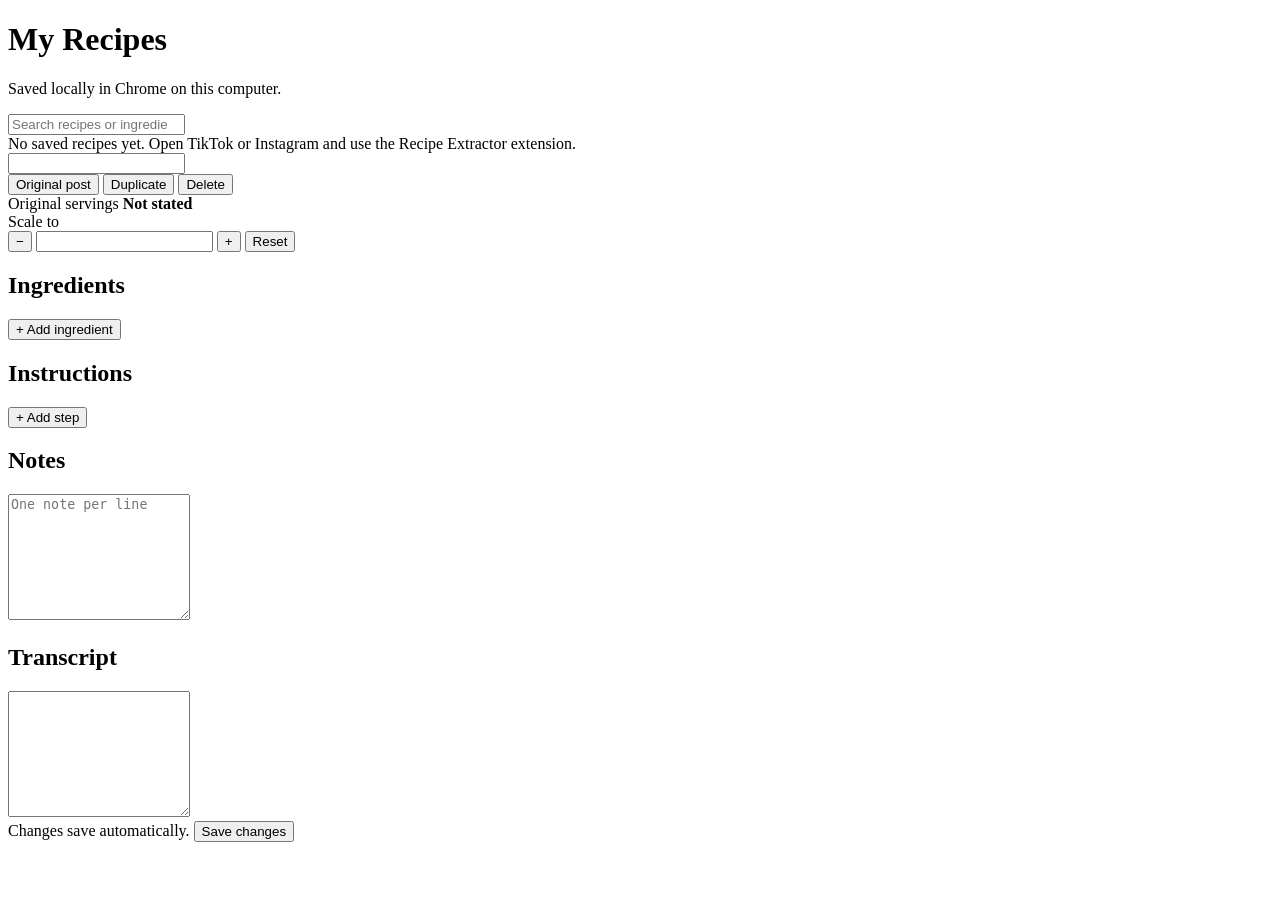
==== extension/library.html @ eabeadad "Add saved recipe library" ====
<!doctype html>
<html lang="en">
<head>
  <meta charset="utf-8">
  <meta name="viewport" content="width=device-width,initial-scale=1">
  <title>My Recipes</title>
  <link rel="stylesheet" href="library.css">
</head>
<body>
  <header class="topbar">
    <div>
      <h1>My Recipes</h1>
      <p>Saved locally in Chrome on this computer.</p>
    </div>
    <input id="search" type="search" placeholder="Search recipes or ingredients">
  </header>

  <main class="layout">
    <aside>
      <div id="recipeList" class="recipeList"></div>
      <div id="emptyState" class="empty hidden">No saved recipes yet. Open TikTok or Instagram and use the Recipe Extractor extension.</div>
    </aside>

    <section id="editor" class="editor hidden">
      <div class="editorHeader">
        <div class="grow">
          <input id="name" class="titleInput" aria-label="Recipe name">
          <div id="sourceMeta" class="sourceMeta"></div>
        </div>
        <div class="actions">
          <button id="openSource" class="secondary">Original post</button>
          <button id="duplicate" class="secondary">Duplicate</button>
          <button id="delete" class="danger">Delete</button>
        </div>
      </div>

      <section class="panel servingsPanel">
        <div>
          <label>Original servings</label>
          <strong id="originalServings">Not stated</strong>
        </div>
        <div>
          <label for="servings">Scale to</label>
          <div class="servingControls">
            <button id="minus">−</button>
            <input id="servings" type="number" min="0.25" step="0.25">
            <button id="plus">+</button>
            <button id="resetScale" class="secondary">Reset</button>
          </div>
        </div>
      </section>

      <section class="panel">
        <div class="sectionHeader">
          <h2>Ingredients</h2>
          <button id="addIngredient" class="secondary">+ Add ingredient</button>
        </div>
        <div id="ingredients"></div>
      </section>

      <section class="panel">
        <div class="sectionHeader">
          <h2>Instructions</h2>
          <button id="addStep" class="secondary">+ Add step</button>
        </div>
        <div id="instructions"></div>
      </section>

      <section class="panel twoCol">
        <div>
          <h2>Notes</h2>
          <textarea id="notes" rows="8" placeholder="One note per line"></textarea>
        </div>
        <div>
          <h2>Transcript</h2>
          <textarea id="transcript" rows="8" readonly></textarea>
        </div>
      </section>

      <div class="saveBar">
        <span id="saveStatus">Changes save automatically.</span>
        <button id="saveNow" class="primary">Save changes</button>
      </div>
    </section>
  </main>

  <script src="library.js"></script>
</body>
</html>
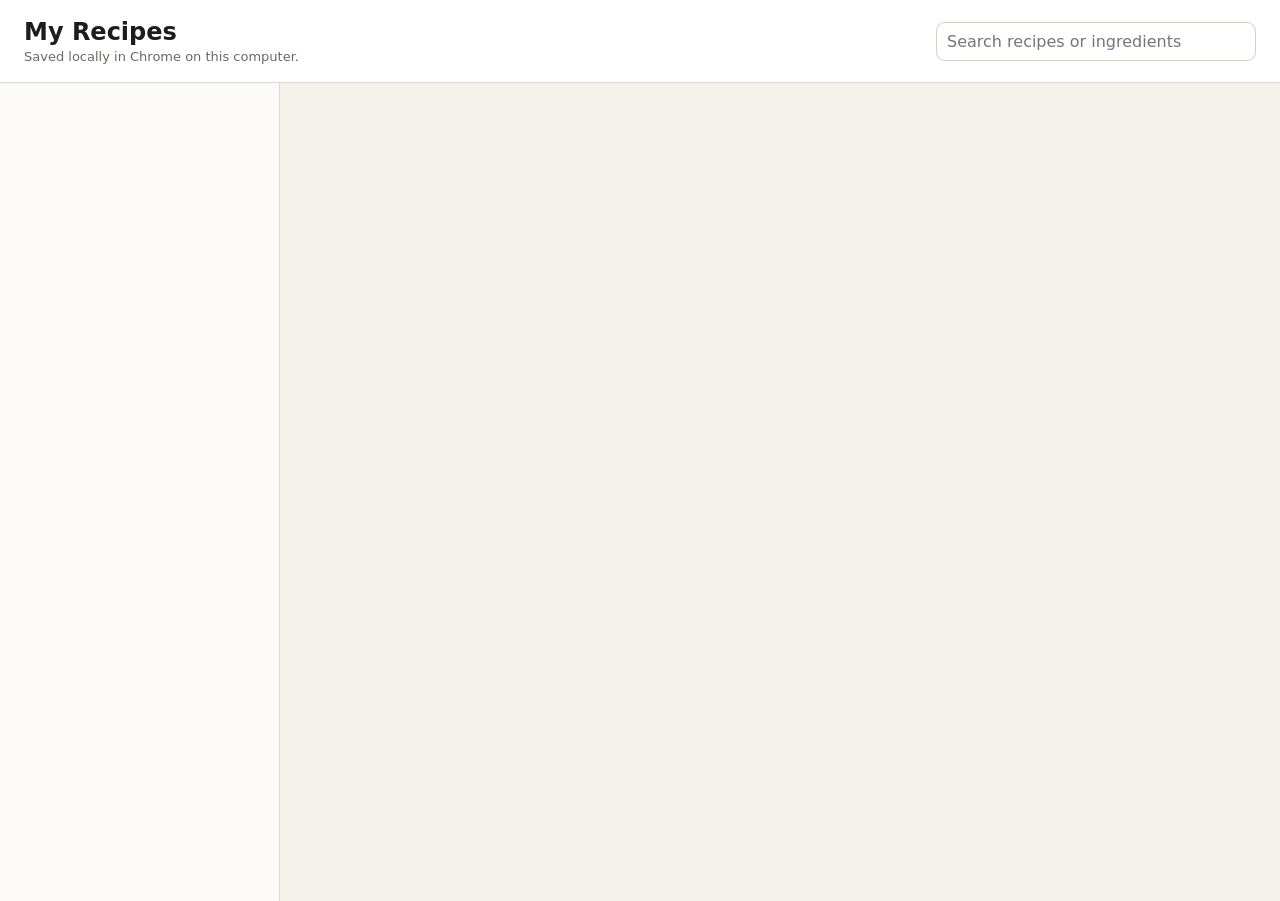
==== commit 6935ba10: "Allow editable base servings" ====
--- a/extension/library.html
+++ b/extension/library.html
@@ -36,8 +36,8 @@
 
       <section class="panel servingsPanel">
         <div>
-          <label>Original servings</label>
-          <strong id="originalServings">Not stated</strong>
+          <label for="baseServings">Original servings</label>
+          <input id="baseServings" type="number" min="0.25" step="0.25" placeholder="e.g. 4">
         </div>
         <div>
           <label for="servings">Scale to</label>
--- a/extension/library.css
+++ b/extension/library.css
@@ -0,0 +1 @@
+*{box-sizing:border-box}body{margin:0;font-family:Inter,ui-sans-serif,system-ui,-apple-system,BlinkMacSystemFont,"Segoe UI",sans-serif;background:#f5f2eb;color:#1d1d1f}.topbar{position:sticky;top:0;z-index:2;background:#fff;border-bottom:1px solid #ded9cf;padding:18px 24px;display:flex;justify-content:space-between;align-items:center;gap:24px}.topbar h1{margin:0;font-size:24px}.topbar p{margin:3px 0 0;color:#6a6864;font-size:13px}.topbar input{width:320px;max-width:40vw}.layout{display:grid;grid-template-columns:280px 1fr;min-height:calc(100vh - 82px)}aside{border-right:1px solid #ded9cf;background:#fbfaf7;padding:14px}.recipeList{display:flex;flex-direction:column;gap:8px}.recipeCard{width:100%;text-align:left;border:1px solid #ded9cf;background:#fff;padding:12px;border-radius:12px;cursor:pointer}.recipeCard.active{border-color:#1d1d1f;box-shadow:0 0 0 1px #1d1d1f}.recipeCard strong{display:block;font-size:14px;margin-bottom:4px}.recipeCard span{font-size:12px;color:#6a6864}.editor{padding:24px;max-width:1100px;width:100%;margin:0 auto}.editorHeader{display:flex;justify-content:space-between;gap:20px;align-items:flex-start;margin-bottom:16px}.grow{flex:1}.titleInput{font-size:28px;font-weight:800;border:0;background:transparent;padding:0;width:100%;outline:none}.sourceMeta{font-size:13px;color:#6a6864;margin-top:6px}.actions{display:flex;gap:8px;flex-wrap:wrap}.panel{background:#fff;border:1px solid #ded9cf;border-radius:14px;padding:16px;margin-bottom:14px}.servingsPanel{display:flex;gap:40px;align-items:end}.servingsPanel label{display:block;font-size:12px;color:#6a6864;margin-bottom:5px}.servingControls{display:flex;gap:7px;align-items:center}.servingControls input{width:82px;text-align:center}.sectionHeader{display:flex;justify-content:space-between;align-items:center;margin-bottom:10px}h2{font-size:16px;margin:0 0 10px}.sectionHeader h2{margin:0}.ingredientRow{display:grid;grid-template-columns:90px 90px 1fr 1fr 34px;gap:8px;margin-bottom:8px}.stepRow{display:grid;grid-template-columns:34px 1fr 34px;gap:8px;align-items:start;margin-bottom:8px}.stepNum{font-weight:800;padding-top:9px;text-align:center}input,textarea{border:1px solid #d4cec3;border-radius:9px;padding:9px 10px;font:inherit;background:#fff;width:100%}textarea{resize:vertical;line-height:1.45}.twoCol{display:grid;grid-template-columns:1fr 1fr;gap:16px}button{border:0;border-radius:9px;padding:9px 11px;font-weight:700;cursor:pointer}.primary{background:#1d1d1f;color:#fff}.secondary{background:#ece8df;color:#1d1d1f}.danger{background:#f7dfdc;color:#9c2f28}.iconBtn{background:#f3f0ea;padding:8px}.saveBar{position:sticky;bottom:0;background:rgba(245,242,235,.94);backdrop-filter:blur(8px);display:flex;justify-content:flex-end;align-items:center;gap:12px;padding:12px 0}.saveBar span{font-size:12px;color:#6a6864}.hidden{display:none!important}.empty{padding:18px;font-size:13px;color:#6a6864;line-height:1.5}@media(max-width:850px){.layout{grid-template-columns:220px 1fr}.ingredientRow{grid-template-columns:70px 70px 1fr 34px}.ingredientRow .notesField{grid-column:1/-1}.twoCol{grid-template-columns:1fr}.editorHeader{flex-direction:column}.topbar input{width:260px}}
